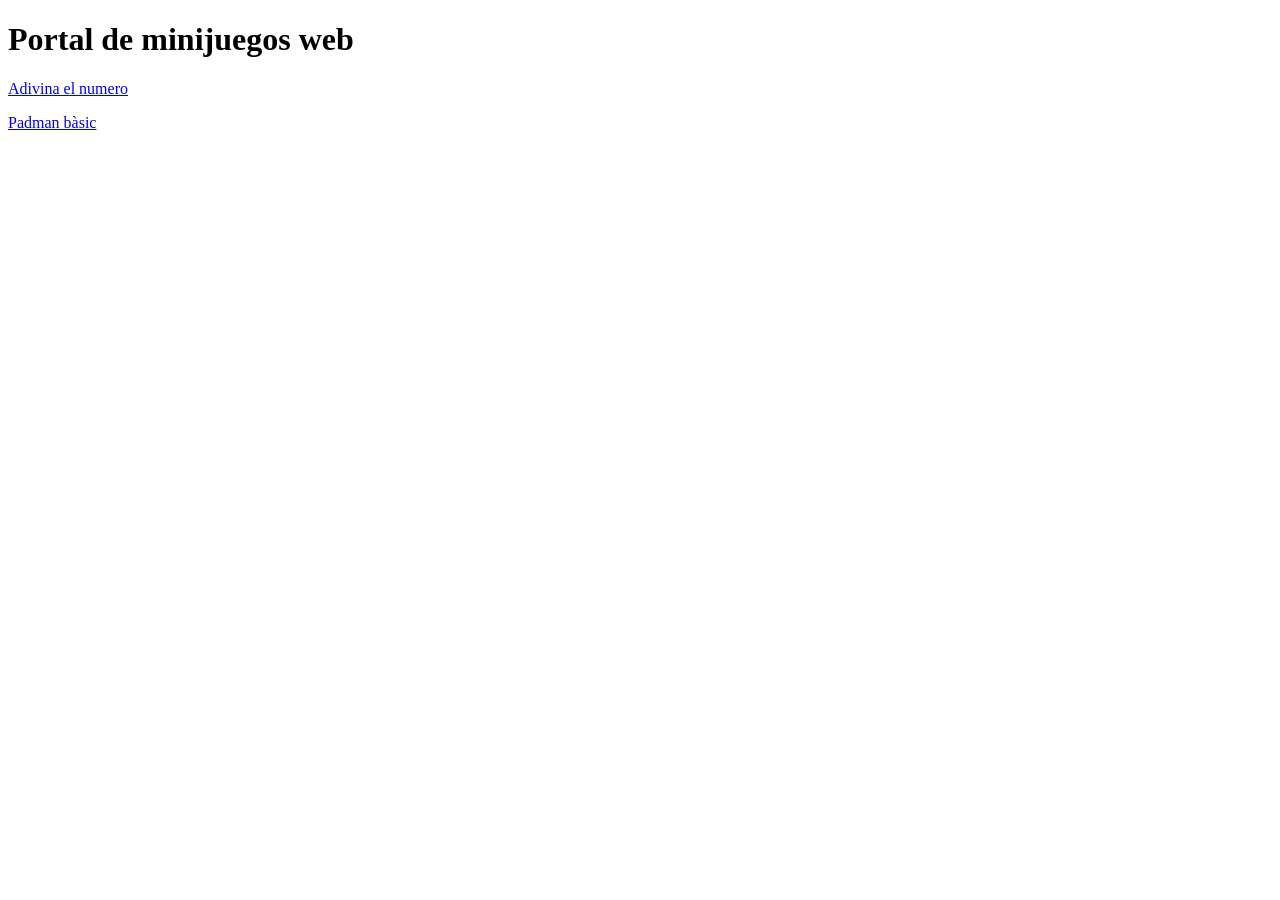
==== index.html @ 03027114 "primer commit" ====
<!DOCTYPE html>
<html lang="en">
<head>
    <meta charset="UTF-8">
    <meta name="viewport" content="width=device-width, initial-scale=1.0">
    <title>Portal de minijuegos web</title>
</head>
<body>
    <h1>Portal de minijuegos web</h1>
    <p><a href="projecte1-1/index.html">Adivina el numero</a></p>
    <p><a href="projecte1-2/index.html">Padman bàsic</a></p>


</body>
</html>
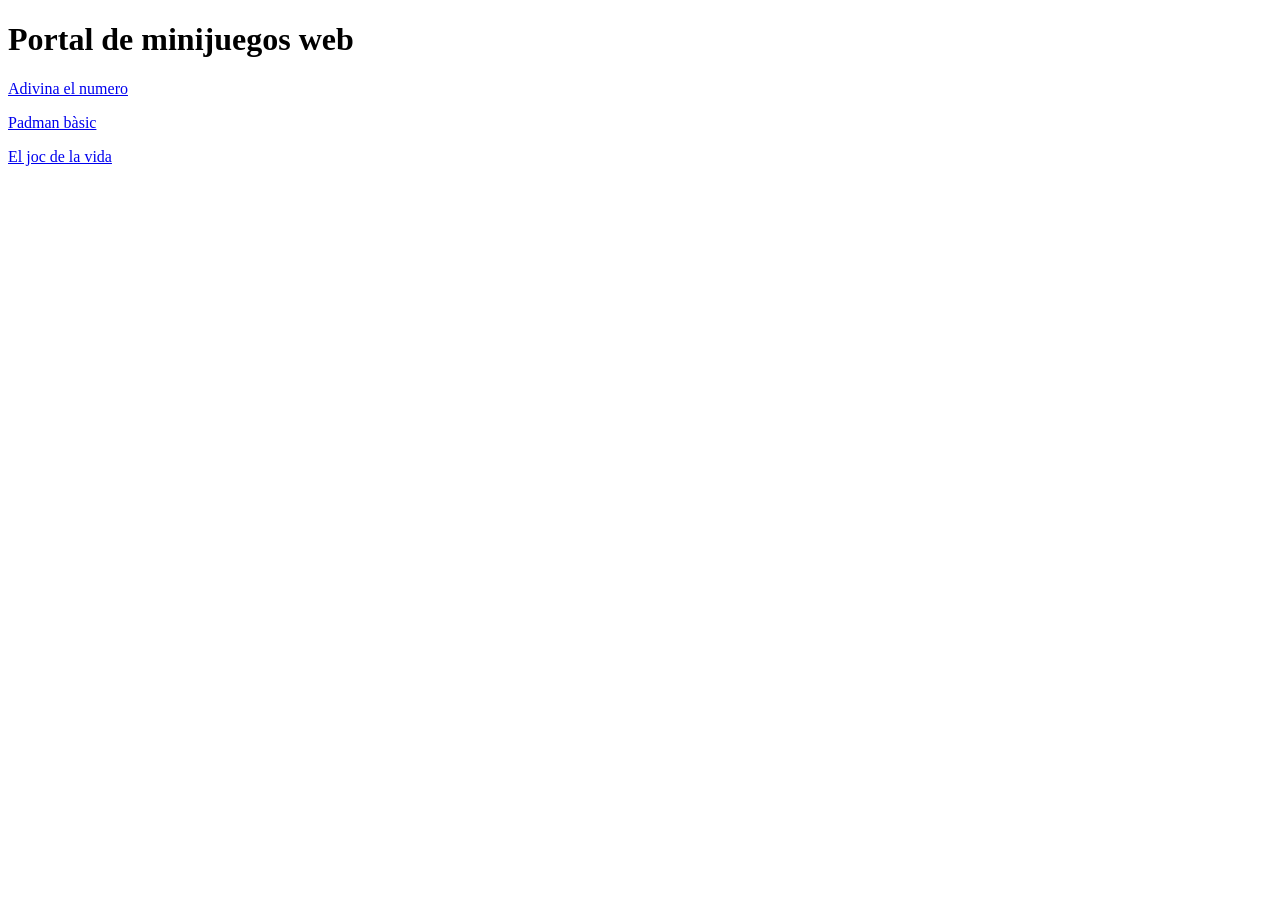
==== commit 2edcd304: "segundo commit" ====
--- a/index.html
+++ b/index.html
@@ -9,6 +9,7 @@
     <h1>Portal de minijuegos web</h1>
     <p><a href="projecte1-1/index.html">Adivina el numero</a></p>
     <p><a href="projecte1-2/index.html">Padman bàsic</a></p>
+    <p><a href="projecte1-3/index.html">El joc de la vida</a></p>
 
 
 </body>
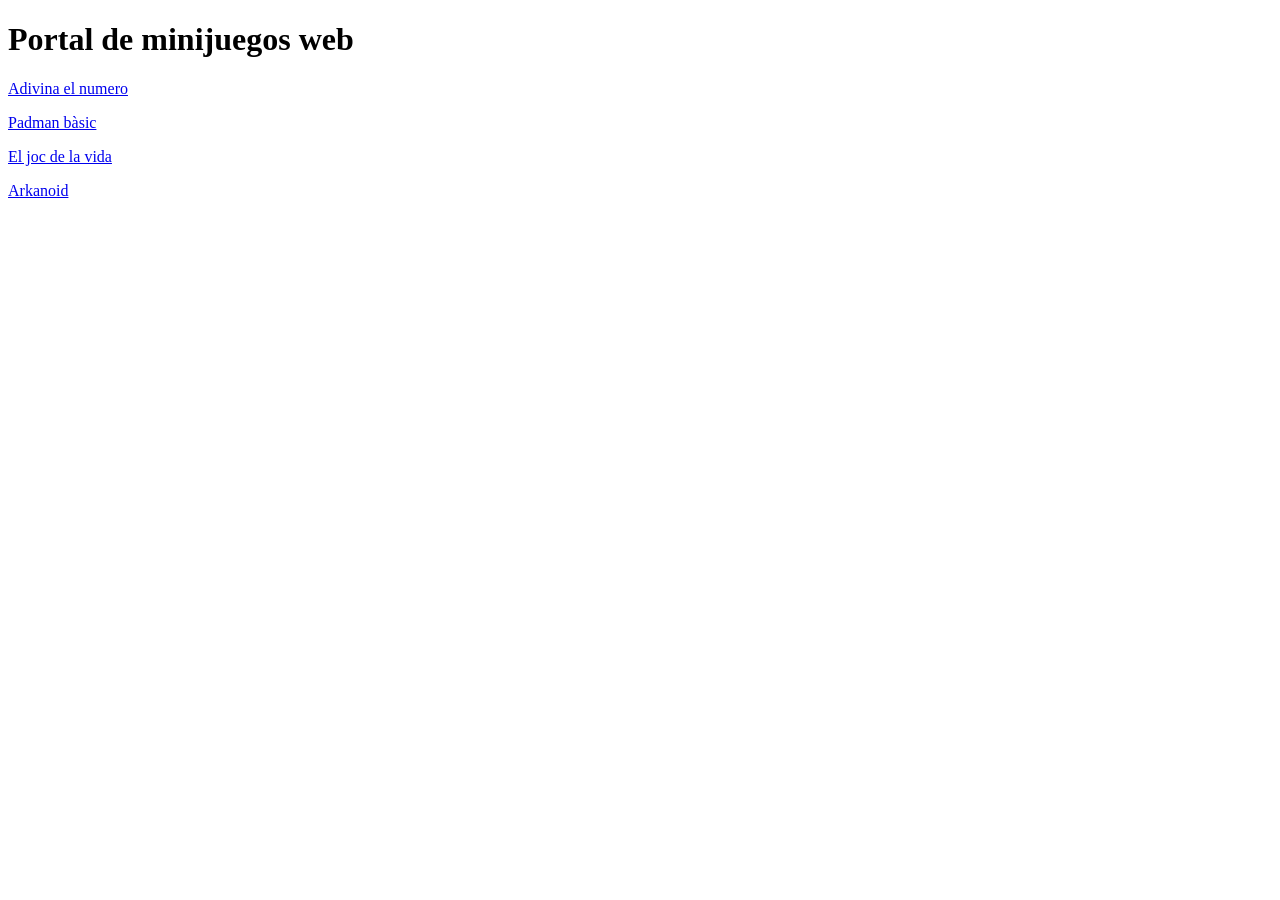
==== commit cce2247a: "octavo commit" ====
--- a/index.html
+++ b/index.html
@@ -10,7 +10,7 @@
     <p><a href="projecte1-1/index.html">Adivina el numero</a></p>
     <p><a href="projecte1-2/index.html">Padman bàsic</a></p>
     <p><a href="projecte1-3/index.html">El joc de la vida</a></p>
-
-
+    <p><a href="arkanoid/index.html">Arkanoid</a></p>
+    
 </body>
 </html>
